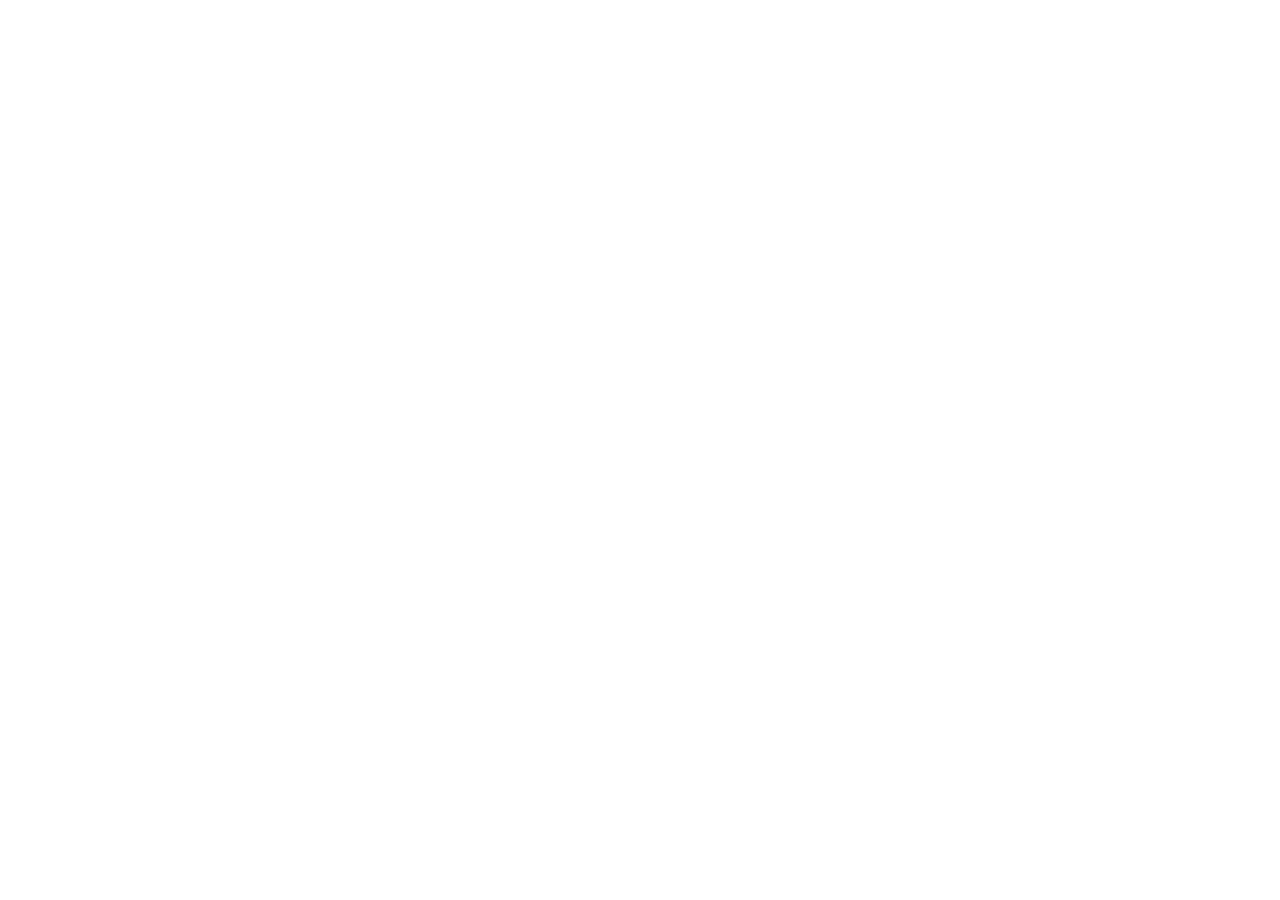
==== index.html @ c71a6128 "initial commit: boilerplate" ====
<!DOCTYPE html>
<html lang="en">
<head>
    <meta charset="UTF-8">
    <meta name="viewport" content="width=device-width, initial-scale=1.0">
    <title>Javascript Objects</title>
    <link rel="stylesheet" href="./css/style.css">
    <link rel="shortcut icon" href="./javascript.svg" type="image/x-icon">
    <script defer src="./javascript/main.js"></script>
</head>
<body>
    
</body>
</html>
---- css/style.css ----
/* RESET CSS */
* {
    margin: 0;
    padding: 0;
    box-sizing: border-box;
}
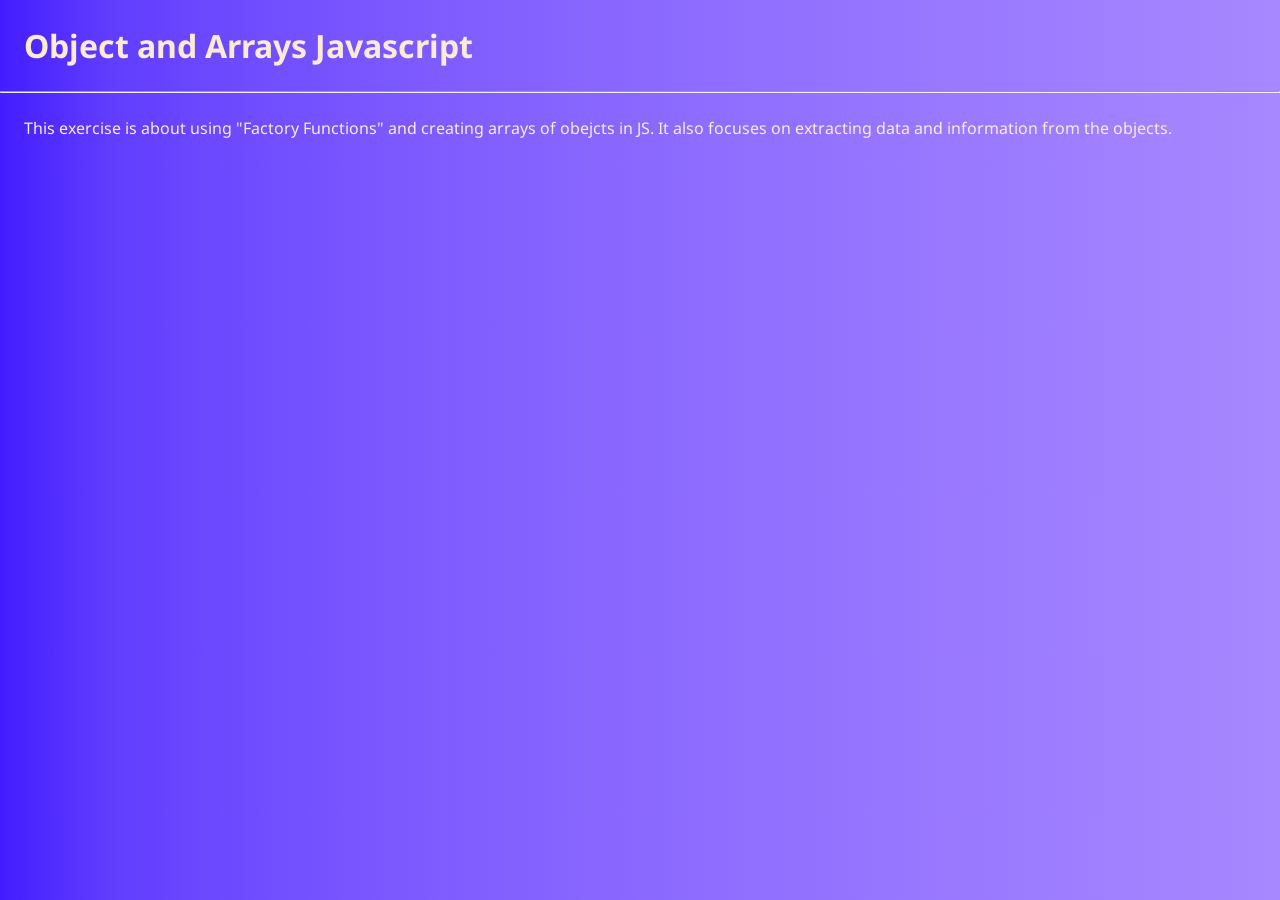
==== commit 28ae005a: "personalization and HTML" ====
--- a/index.html
+++ b/index.html
@@ -7,8 +7,22 @@
     <link rel="stylesheet" href="./css/style.css">
     <link rel="shortcut icon" href="./javascript.svg" type="image/x-icon">
     <script defer src="./javascript/main.js"></script>
+    <link rel="preconnect" href="https://fonts.googleapis.com">
+    
+    <!-- Google Fonts: Noto Sans -->
+    <link rel="preconnect" href="https://fonts.gstatic.com" crossorigin>
+    <link href="https://fonts.googleapis.com/css2?family=DM+Sans:ital,opsz,wght@0,9..40,100..1000;1,9..40,100..1000&family=Noto+Sans:ital,wght@0,100..900;1,100..900&family=Sigmar&family=TikTok+Sans:opsz,wght@12..36,300..900&display=swap" rel="stylesheet">
 </head>
+
 <body>
-    
+    <header>
+        <h1>Object and Arrays Javascript</h1>
+        <hr>
+    </header>
+    <main>
+        <section class="container">
+            <p>This exercise is about using "Factory Functions" and creating arrays of obejcts in JS. It also focuses on extracting data and information from the objects.</p>
+        </section>
+    </main>
 </body>
 </html>
--- a/css/style.css
+++ b/css/style.css
@@ -5,3 +5,19 @@
     box-sizing: border-box;
 }
 
+body {
+    font-family: 'Noto Sans', 'TikTok Sans', sans-serif;
+    color: antiquewhite;
+    background-image: linear-gradient(0.25turn, rgba(43, 0, 255, 0.887), 25%, rgba(161, 127, 255, 0.928));
+    background-size: contain;
+    
+}
+
+h1 {
+    padding: 24px;
+}
+
+.container {
+    padding: 24px;
+    margin: 0 auto;
+}
